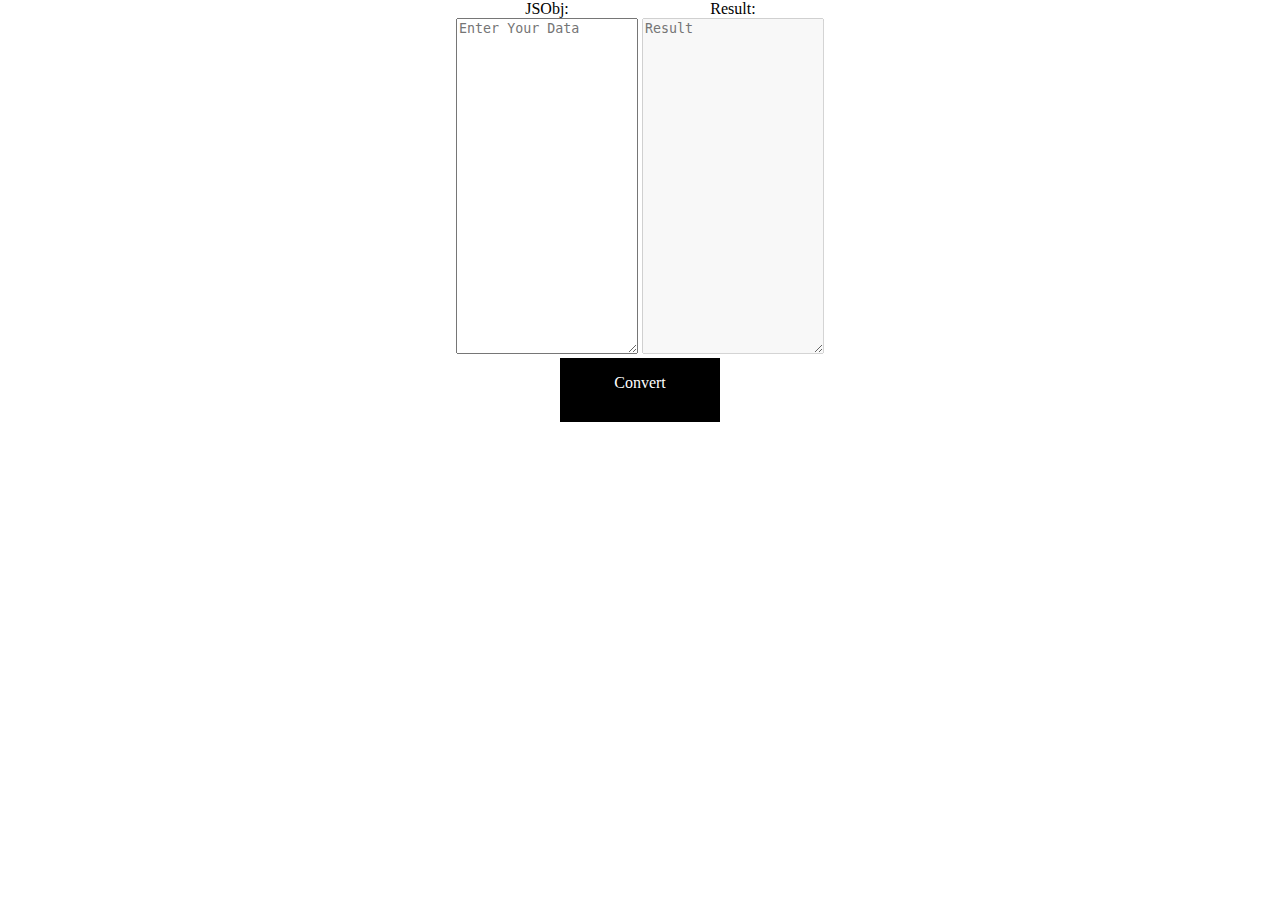
==== generator/index.html @ 00894c11 "Rename generator.html to index.html" ====
<!doctype html>
<html lang="en">
    <head>
        <meta charset="UTF-8">
        <meta name="viewport"
              content="width=device-width, user-scalable=no, initial-scale=1.0, maximum-scale=1.0, minimum-scale=1.0">
        <meta http-equiv="X-UA-Compatible" content="ie=edge">
        <title>Generator of SuicaSFUsageHistory</title>
        <style>
            :root {
                color: #000;
            }
            body {
                margin: 0;
            }
            div.b {
                margin-left: auto;
                margin-right: auto;
                text-align: center;
                display: block;
                background: black;
                width: 10rem;
                height: 4rem;
            }
            span {
                user-select: none;
                display: inline-block;
                color: white;
                text-align: center;
                padding: 1rem;
            }
            label {
                display: block;
            }
            textarea {
                display: block;
            }
            div {
                display: inline-block;
            }
            main {
                text-align: center;
            }
        </style>
    </head>
    <body>
        <script type="module">
            import { generateHTML, generateGridElements } from '../mod.js'
            const parentDir = (arg) => {
                return String(arg).replace(/(.*)\/(.*)\/(.*)*$/, '$1/')
            }
            const outputHTML = (templateHTML, templateCSS,  data) => {
                const elem = new DOMParser().parseFromString(templateHTML, 'text/html');
                const style = document.createElement('style')
                style.innerHTML = templateCSS
                elem.querySelector('html > head').appendChild(style)
                elem.querySelector("[href='./template.css']").remove()
                const HTML = document.querySelector('html')
                generateHTML(generateGridElements(data), elem.getElementById('contentContainer'))
                return elem.querySelector('html').outerHTML
            }

            const templateHTML = await (await fetch(parentDir(location.pathname) + 'template.html')).text()
            const templateCSS = await (await fetch(parentDir(location.pathname) + 'template.css')).text()

            window.convert = () => { document.getElementById('result').innerHTML = outputHTML(templateHTML, templateCSS, eval(document.getElementById('textInput').value))}

        </script>

        <main>
            <div>
            <label for="textInput">JSObj:</label>
            <textarea placeholder="Enter Your Data" id="textInput" rows="22"></textarea></div>
            <div>
                <label for="result">Result:</label>
                <textarea placeholder="Result" id="result" rows="22" disabled></textarea>
            </div>
        </main>
        <a onclick="javascript:convert()"><div class="b"><span>Convert</span></div></a>
    </body>
</html>
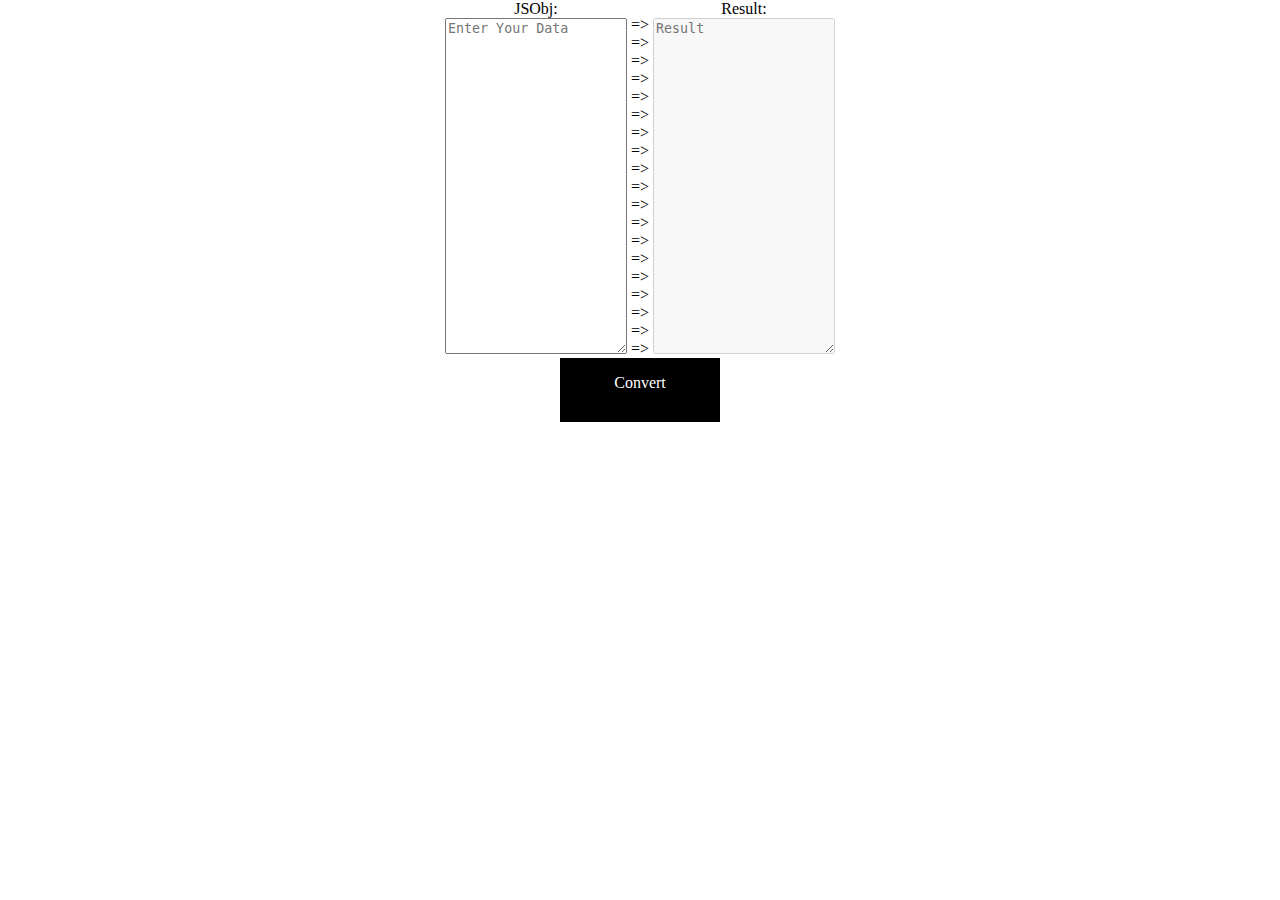
==== commit d8f42ba9: "Update index.html" ====
--- a/generator/index.html
+++ b/generator/index.html
@@ -70,7 +70,9 @@
         <main>
             <div>
             <label for="textInput">JSObj:</label>
-            <textarea placeholder="Enter Your Data" id="textInput" rows="22"></textarea></div>
+            <textarea placeholder="Enter Your Data" id="textInput" rows="22"></textarea>
+            </div>
+            <div>=><br/>=><br/>=><br/>=><br/>=><br/>=><br/>=><br/>=><br/>=><br/>=><br/>=><br/>=><br/>=><br/>=><br/>=><br/>=><br/>=><br/>=><br/>=></div>
             <div>
                 <label for="result">Result:</label>
                 <textarea placeholder="Result" id="result" rows="22" disabled></textarea>
